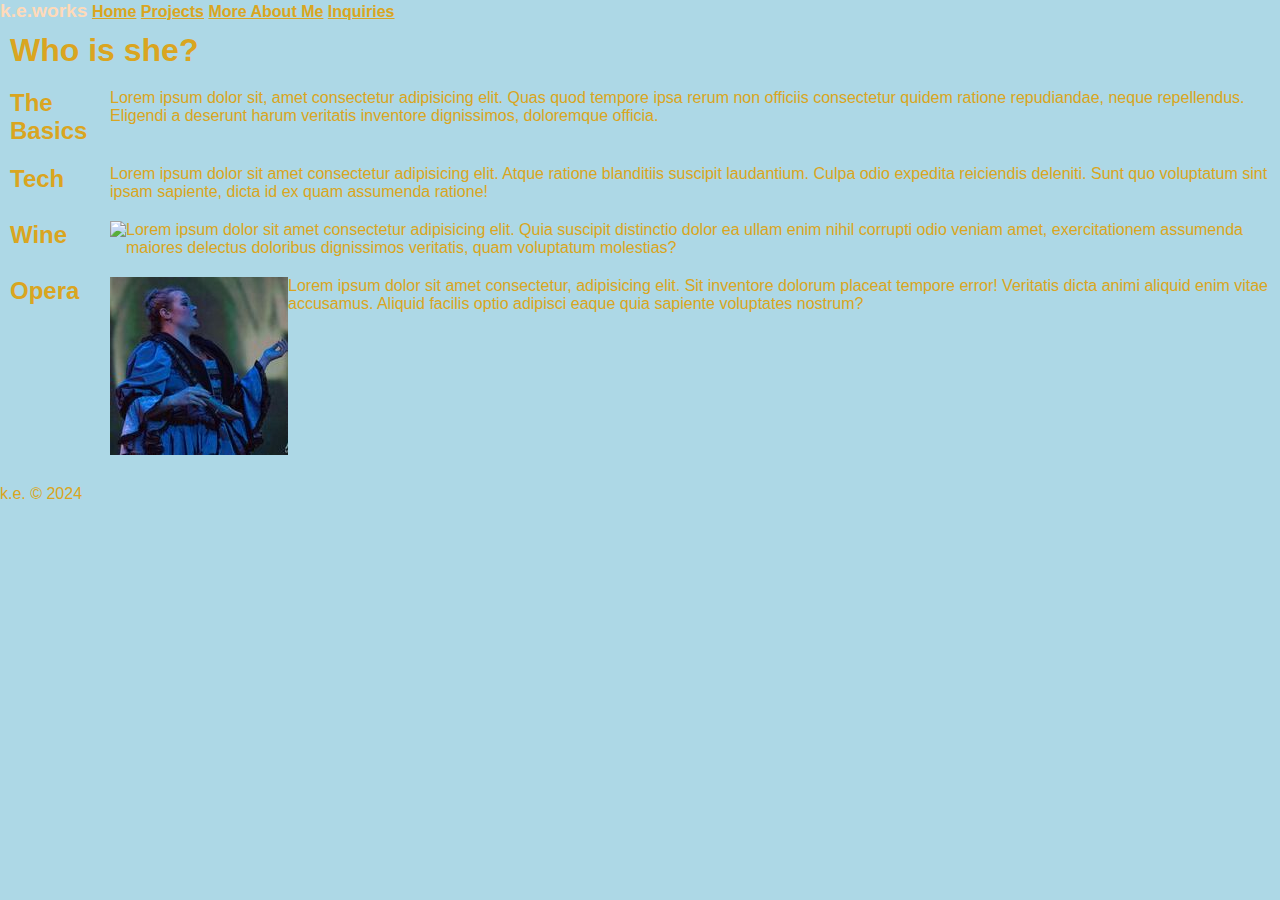
==== about.html @ 9be40611 "page titles updated" ====
<!DOCTYPE html>
<html lang="en">
<head>
    <meta charset="UTF-8">
    <meta name="viewport" content="width=device-width, initial-scale=1.0">
    <title>about: k.e.works</title>
    <link rel="stylesheet" href="./styles.css">
</head>
<body>
    <header>
        <nav>
            <span class="seal">k.e.works</span>
            <a href="./index.html">Home</a>
            <a href="./portfolio.html">Projects</a>
            <a href="./about.html">More About Me</a>
            <a href="./contact.html">Inquiries</a>
        </nav>
    </header>
    <h1>Who is she?</h1>
    
    <div>
    <h2>The Basics</h2>
      <p>Lorem ipsum dolor sit, amet consectetur adipisicing elit. Quas quod tempore ipsa rerum non officiis consectetur quidem ratione repudiandae, neque repellendus. Eligendi a deserunt harum veritatis inventore dignissimos, doloremque officia.</p>
    </div>
      <div>
      <h2>Tech</h2>
      <!-- related image goes here -->
      <img src="">
      <p>Lorem ipsum dolor sit amet consectetur adipisicing elit. Atque ratione blanditiis suscipit laudantium. Culpa odio expedita reiciendis deleniti. Sunt quo voluptatum sint ipsam sapiente, dicta id ex quam assumenda ratione!</p>
    </div>
      <div>
      <h2>Wine</h2>
      <img src="./images/cos-tour.jpg">
      <p>Lorem ipsum dolor sit amet consectetur adipisicing elit. Quia suscipit distinctio dolor ea ullam enim nihil corrupti odio veniam amet, exercitationem assumenda maiores delectus doloribus dignissimos veritatis, quam voluptatum molestias?</p>
    </div>
      <div>
      <h2>Opera</h2>
      <img src="./images/ghosts-of-versailles-activ-still.jpg">
      <p>Lorem ipsum dolor sit amet consectetur, adipisicing elit. Sit inventore dolorum placeat tempore error! Veritatis dicta animi aliquid enim vitae accusamus. Aliquid facilis optio adipisci eaque quia sapiente voluptates nostrum?</p>
    </div>
      <footer>
        <script src="./script.js"></script>
        k.e. &copy; 2024</footer>
    </body>
</html>
---- styles.css ----
* {
    padding: 0;
    margin: 0;
    box-sizing: border-box;
    background-color: lightblue;
    color: goldenrod;
    font-family:Arial, Helvetica, sans-serif;
}

header {
    display: flex;
}

body {
    min-height: 100vh;
    display: flex;
    flex-direction: column;
}


nav {
    font-weight: bold;
}
.seal {
    color: peachpuff;
    font-weight: bolder;
    font-size: larger;
}
h1 {
    text-align: left;
    padding: 10px;
}

.title {
    max-width: 75%;
    padding: 10px;
}

div {
    padding: 10px;
    
    display: flex;
}

h2 {
    min-width: 100px;
}

img {
    max-height: 200px;
    float: right;
}


footer {
    margin-top: 20px;
    text-align: bottom;
}
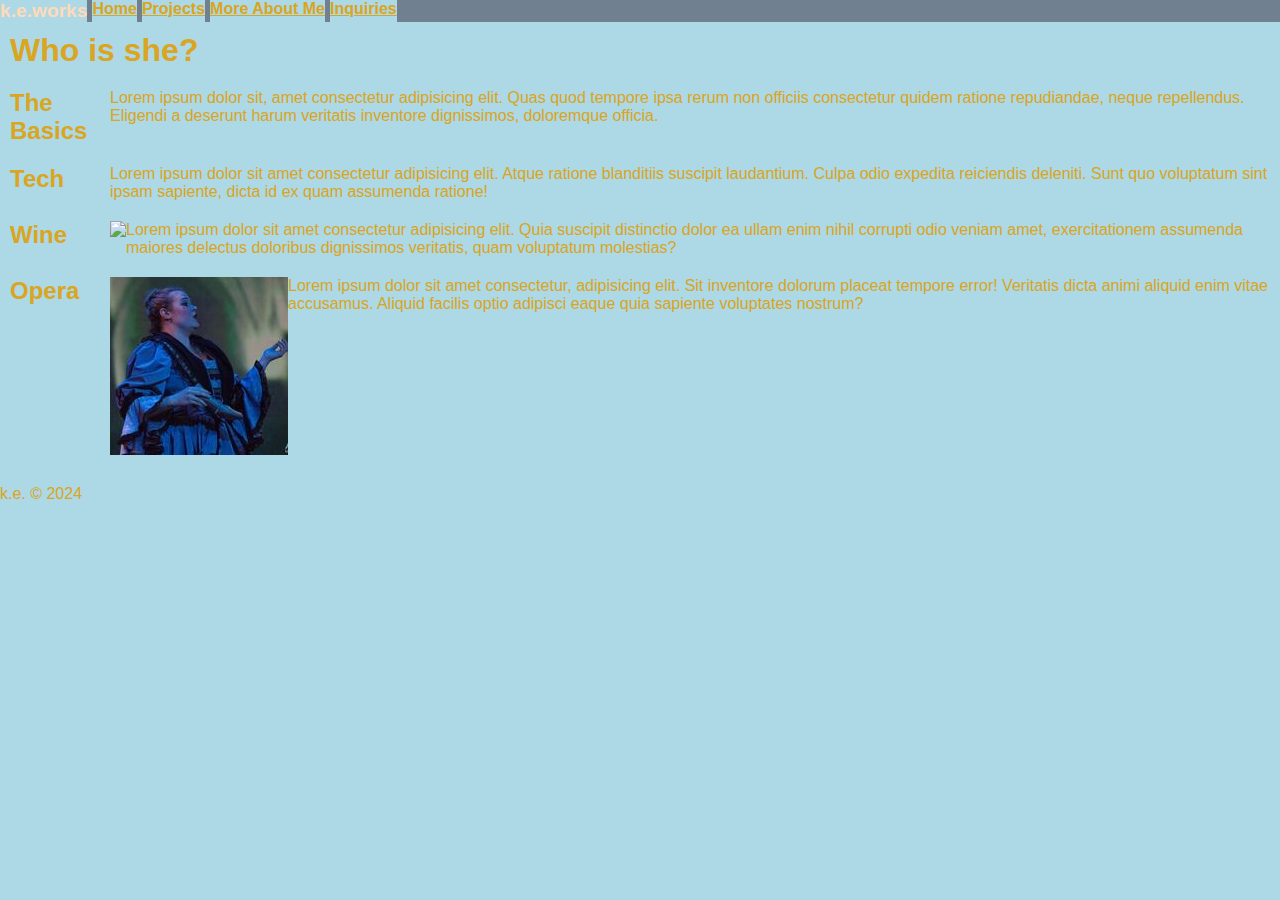
==== commit 30e39d78: "updates to contact form" ====
--- a/about.html
+++ b/about.html
@@ -17,7 +17,7 @@
         </nav>
     </header>
     <h1>Who is she?</h1>
-    
+    <img src="" max-width="500">
     <div>
     <h2>The Basics</h2>
       <p>Lorem ipsum dolor sit, amet consectetur adipisicing elit. Quas quod tempore ipsa rerum non officiis consectetur quidem ratione repudiandae, neque repellendus. Eligendi a deserunt harum veritatis inventore dignissimos, doloremque officia.</p>
@@ -25,17 +25,17 @@
       <div>
       <h2>Tech</h2>
       <!-- related image goes here -->
-      <img src="">
+      <img src="" class="bio">
       <p>Lorem ipsum dolor sit amet consectetur adipisicing elit. Atque ratione blanditiis suscipit laudantium. Culpa odio expedita reiciendis deleniti. Sunt quo voluptatum sint ipsam sapiente, dicta id ex quam assumenda ratione!</p>
     </div>
       <div>
       <h2>Wine</h2>
-      <img src="./images/cos-tour.jpg">
+      <img src="./images/cos-tour.jpg" class="bio">
       <p>Lorem ipsum dolor sit amet consectetur adipisicing elit. Quia suscipit distinctio dolor ea ullam enim nihil corrupti odio veniam amet, exercitationem assumenda maiores delectus doloribus dignissimos veritatis, quam voluptatum molestias?</p>
     </div>
       <div>
       <h2>Opera</h2>
-      <img src="./images/ghosts-of-versailles-activ-still.jpg">
+      <img src="./images/ghosts-of-versailles-activ-still.jpg" class="bio">
       <p>Lorem ipsum dolor sit amet consectetur, adipisicing elit. Sit inventore dolorum placeat tempore error! Veritatis dicta animi aliquid enim vitae accusamus. Aliquid facilis optio adipisci eaque quia sapiente voluptates nostrum?</p>
     </div>
       <footer>
--- a/styles.css
+++ b/styles.css
@@ -5,22 +5,33 @@
     background-color: lightblue;
     color: goldenrod;
     font-family:Arial, Helvetica, sans-serif;
+    
+    
 }
+
+media
 
 header {
     display: flex;
+    background-color: slategray;
 }
 
 body {
     min-height: 100vh;
     display: flex;
     flex-direction: column;
+    
 }
 
 
 nav {
+    background-color: slategray;
     font-weight: bold;
+    display: flex;
+    gap: 5px;
+    
 }
+
 .seal {
     color: peachpuff;
     font-weight: bolder;
@@ -46,9 +57,15 @@
     min-width: 100px;
 }
 
-img {
+.bio {
     max-height: 200px;
     float: right;
+}
+
+form {
+    display: grid;
+    grid-row: 5;
+    gap: 5px;
 }
 
 
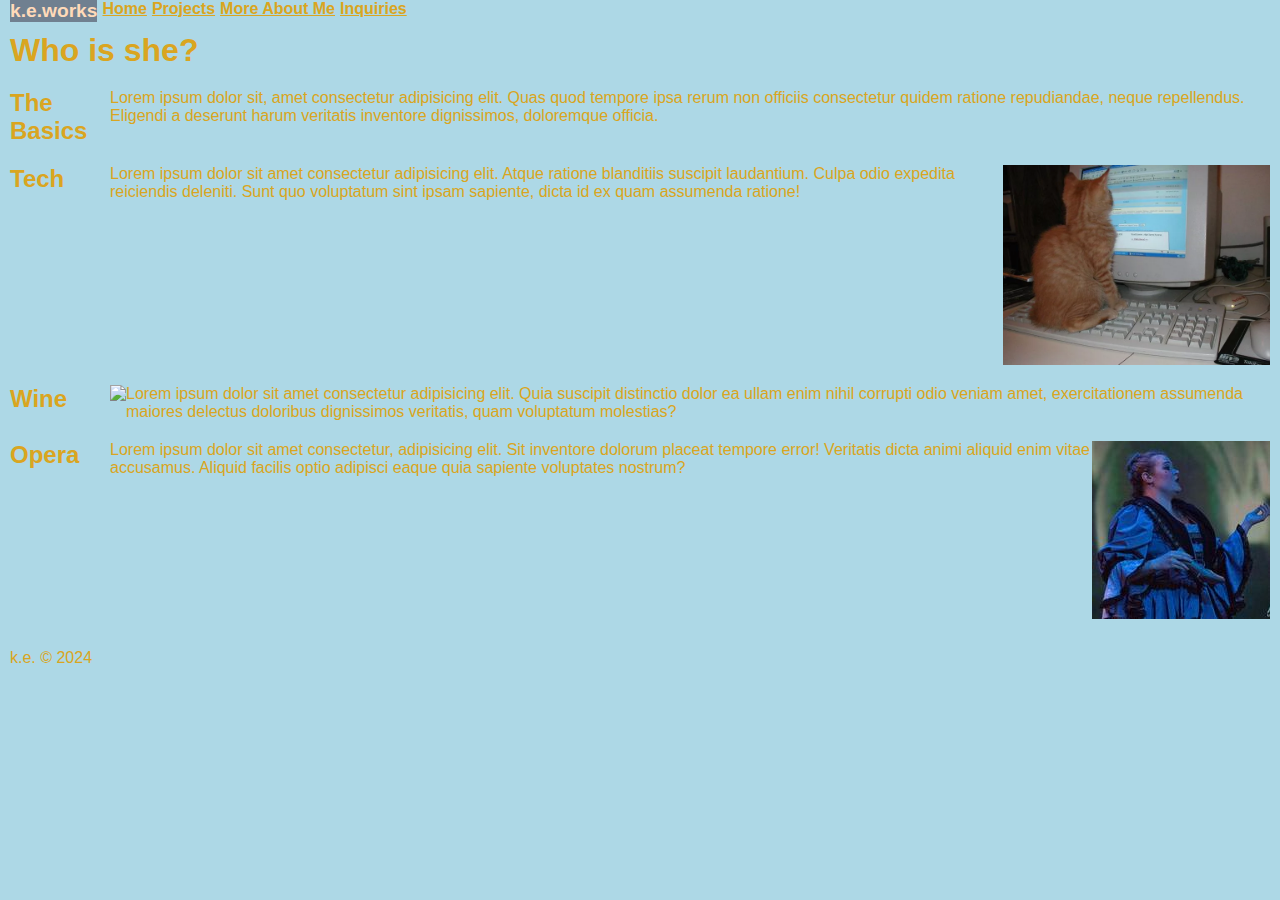
==== commit dba713c1: "image additions and formatting changes" ====
--- a/about.html
+++ b/about.html
@@ -25,8 +25,9 @@
       <div>
       <h2>Tech</h2>
       <!-- related image goes here -->
-      <img src="" class="bio">
+    
       <p>Lorem ipsum dolor sit amet consectetur adipisicing elit. Atque ratione blanditiis suscipit laudantium. Culpa odio expedita reiciendis deleniti. Sunt quo voluptatum sint ipsam sapiente, dicta id ex quam assumenda ratione!</p>
+      <img src="./images/keyboard-cat.jpg" class="bio">
     </div>
       <div>
       <h2>Wine</h2>
@@ -35,8 +36,9 @@
     </div>
       <div>
       <h2>Opera</h2>
+      <p>Lorem ipsum dolor sit amet consectetur, adipisicing elit. Sit inventore dolorum placeat tempore error! Veritatis dicta animi aliquid enim vitae accusamus. Aliquid facilis optio adipisci eaque quia sapiente voluptates nostrum?</p>
       <img src="./images/ghosts-of-versailles-activ-still.jpg" class="bio">
-      <p>Lorem ipsum dolor sit amet consectetur, adipisicing elit. Sit inventore dolorum placeat tempore error! Veritatis dicta animi aliquid enim vitae accusamus. Aliquid facilis optio adipisci eaque quia sapiente voluptates nostrum?</p>
+
     </div>
       <footer>
         <script src="./script.js"></script>
--- a/styles.css
+++ b/styles.css
@@ -9,11 +9,14 @@
     
 }
 
-media
-
+@media (min-width: 1366px) {
+    p {
+        max-width: 75%;
+    }
+}
 header {
     display: flex;
-    background-color: slategray;
+    
 }
 
 body {
@@ -25,7 +28,7 @@
 
 
 nav {
-    background-color: slategray;
+    
     font-weight: bold;
     display: flex;
     gap: 5px;
@@ -34,16 +37,22 @@
 
 .seal {
     color: peachpuff;
+    background-color: slategray;
     font-weight: bolder;
     font-size: larger;
+    margin-left: 10px;
 }
+
 h1 {
     text-align: left;
     padding: 10px;
 }
 
+.home-bg {
+    width: 100%;
+    padding-top: 15px;
+}
 .title {
-    max-width: 75%;
     padding: 10px;
 }
 
@@ -59,10 +68,12 @@
 
 .bio {
     max-height: 200px;
+    max-width: 300px;
     float: right;
 }
 
 form {
+    border: 5px solid aliceblue;
     display: grid;
     grid-row: 5;
     gap: 5px;
@@ -71,5 +82,6 @@
 
 footer {
     margin-top: 20px;
+    margin-left: 10px;
     text-align: bottom;
 }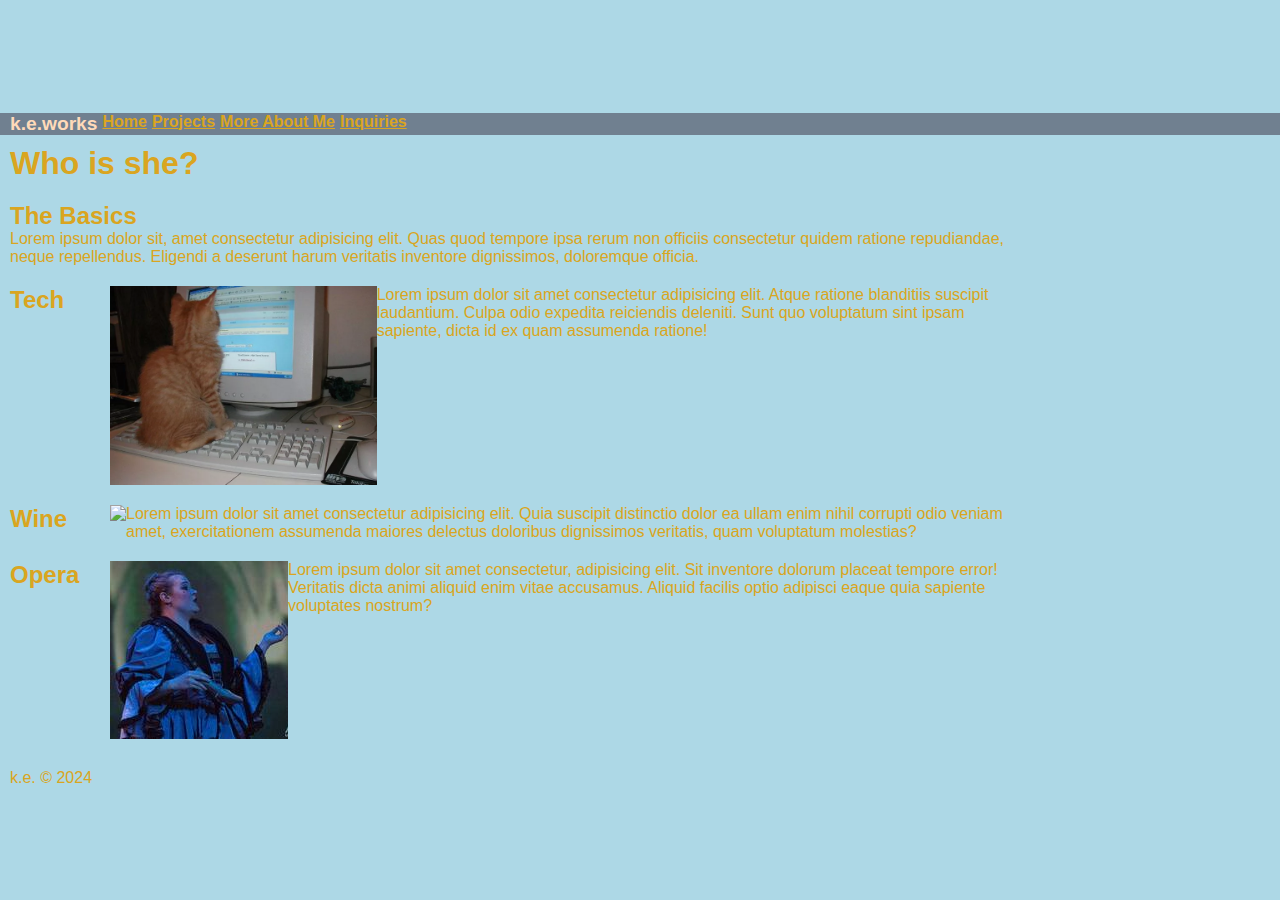
==== commit f665a048: "Additional Structure to Project Page, Added Submission Confirm Page" ====
--- a/about.html
+++ b/about.html
@@ -1,47 +1,67 @@
 <!DOCTYPE html>
 <html lang="en">
-<head>
-    <meta charset="UTF-8">
-    <meta name="viewport" content="width=device-width, initial-scale=1.0">
+  <head>
+    <meta charset="UTF-8" />
+    <meta name="viewport" content="width=device-width, initial-scale=1.0" />
     <title>about: k.e.works</title>
-    <link rel="stylesheet" href="./styles.css">
-</head>
-<body>
+    <link rel="stylesheet" href="./styles.css" />
+  </head>
+  <body>
     <header>
-        <nav>
-            <span class="seal">k.e.works</span>
-            <a href="./index.html">Home</a>
-            <a href="./portfolio.html">Projects</a>
-            <a href="./about.html">More About Me</a>
-            <a href="./contact.html">Inquiries</a>
-        </nav>
+      <nav>
+        <span class="seal">k.e.works</span>
+        <a href="./index.html">Home</a>
+        <a href="./portfolio.html">Projects</a>
+        <a href="./about.html">More About Me</a>
+        <a href="./contact.html">Inquiries</a>
+      </nav>
     </header>
     <h1>Who is she?</h1>
-    <img src="" max-width="500">
+    <img src="" max-width="500" />
     <div>
-    <h2>The Basics</h2>
-      <p>Lorem ipsum dolor sit, amet consectetur adipisicing elit. Quas quod tempore ipsa rerum non officiis consectetur quidem ratione repudiandae, neque repellendus. Eligendi a deserunt harum veritatis inventore dignissimos, doloremque officia.</p>
+      <h2>The Basics</h2>
+      <p>
+        Lorem ipsum dolor sit, amet consectetur adipisicing elit. Quas quod
+        tempore ipsa rerum non officiis consectetur quidem ratione repudiandae,
+        neque repellendus. Eligendi a deserunt harum veritatis inventore
+        dignissimos, doloremque officia.
+      </p>
     </div>
-      <div>
+    <div class='about-info'>
       <h2>Tech</h2>
-      <!-- related image goes here -->
-    
-      <p>Lorem ipsum dolor sit amet consectetur adipisicing elit. Atque ratione blanditiis suscipit laudantium. Culpa odio expedita reiciendis deleniti. Sunt quo voluptatum sint ipsam sapiente, dicta id ex quam assumenda ratione!</p>
-      <img src="./images/keyboard-cat.jpg" class="bio">
+      <img src="./images/keyboard-cat.jpg" class="bio" />
+
+      <p class="bio-text">
+        Lorem ipsum dolor sit amet consectetur adipisicing elit. Atque ratione
+        blanditiis suscipit laudantium. Culpa odio expedita reiciendis deleniti.
+        Sunt quo voluptatum sint ipsam sapiente, dicta id ex quam assumenda
+        ratione!
+      </p>
     </div>
-      <div>
+    <div class="about-info">
       <h2>Wine</h2>
-      <img src="./images/cos-tour.jpg" class="bio">
-      <p>Lorem ipsum dolor sit amet consectetur adipisicing elit. Quia suscipit distinctio dolor ea ullam enim nihil corrupti odio veniam amet, exercitationem assumenda maiores delectus doloribus dignissimos veritatis, quam voluptatum molestias?</p>
+      <img src="./images/cos-tour.jpg" class="bio" />
+      <p>
+        Lorem ipsum dolor sit amet consectetur adipisicing elit. Quia suscipit
+        distinctio dolor ea ullam enim nihil corrupti odio veniam amet,
+        exercitationem assumenda maiores delectus doloribus dignissimos
+        veritatis, quam voluptatum molestias?
+      </p>
     </div>
-      <div>
+    <div class='about-info'>
       <h2>Opera</h2>
-      <p>Lorem ipsum dolor sit amet consectetur, adipisicing elit. Sit inventore dolorum placeat tempore error! Veritatis dicta animi aliquid enim vitae accusamus. Aliquid facilis optio adipisci eaque quia sapiente voluptates nostrum?</p>
-      <img src="./images/ghosts-of-versailles-activ-still.jpg" class="bio">
+      <img src="./images/ghosts-of-versailles-activ-still.jpg" class="bio" />
 
+      <p>
+        Lorem ipsum dolor sit amet consectetur, adipisicing elit. Sit inventore
+        dolorum placeat tempore error! Veritatis dicta animi aliquid enim vitae
+        accusamus. Aliquid facilis optio adipisci eaque quia sapiente voluptates
+        nostrum?
+      </p>
     </div>
-      <footer>
-        <script src="./script.js"></script>
-        k.e. &copy; 2024</footer>
-    </body>
-</html>+    <footer>
+      <script src="./script.js"></script>
+      k.e. &copy; 2024
+    </footer>
+  </body>
+</html>
--- a/styles.css
+++ b/styles.css
@@ -2,27 +2,40 @@
     padding: 0;
     margin: 0;
     box-sizing: border-box;
-    background-color: lightblue;
+    /* background-color: lightblue; */
     color: goldenrod;
     font-family:Arial, Helvetica, sans-serif;
     
     
 }
 
-@media (min-width: 1366px) {
+@media (min-width: 1000px) {
+    
+    .about-info {
+        display: flex;
+        flex-direction: row;    
+    }
     p {
-        max-width: 75%;
+        margin-right: 20%;
     }
-}
+    form {
+        max-width: 60%;
+    }
+}   
+
+
+
 header {
     display: flex;
-    
+    background-color: slategray;
 }
 
 body {
     min-height: 100vh;
+    background-color: lightblue;
     display: flex;
     flex-direction: column;
+    justify-content: center;
     
 }
 
@@ -32,7 +45,7 @@
     font-weight: bold;
     display: flex;
     gap: 5px;
-    
+    /* background-color: slategray; */
 }
 
 .seal {
@@ -59,7 +72,7 @@
 div {
     padding: 10px;
     
-    display: flex;
+    /* display: flex; */
 }
 
 h2 {
@@ -70,6 +83,11 @@
     max-height: 200px;
     max-width: 300px;
     float: right;
+}
+
+.bio-text {
+    max-width: 70%;
+    text-wrap: left;
 }
 
 form {
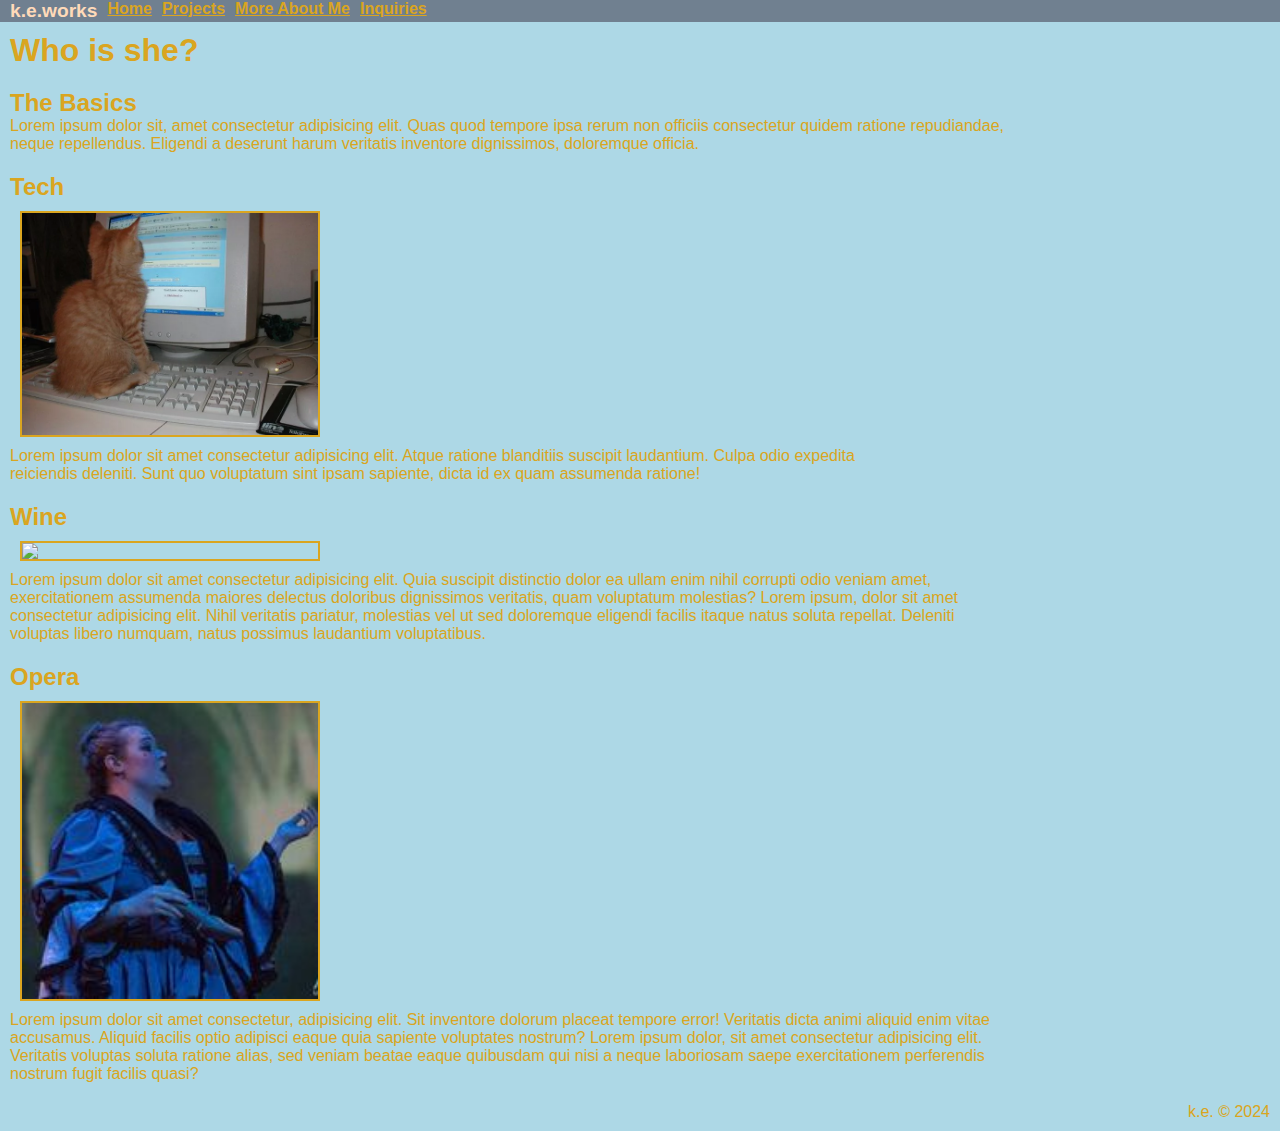
==== commit b2c659e4: "second save" ====
--- a/about.html
+++ b/about.html
@@ -27,7 +27,7 @@
         dignissimos, doloremque officia.
       </p>
     </div>
-    <div class='about-info'>
+    <div class="about-info">
       <h2>Tech</h2>
       <img src="./images/keyboard-cat.jpg" class="bio" />
 
@@ -45,10 +45,13 @@
         Lorem ipsum dolor sit amet consectetur adipisicing elit. Quia suscipit
         distinctio dolor ea ullam enim nihil corrupti odio veniam amet,
         exercitationem assumenda maiores delectus doloribus dignissimos
-        veritatis, quam voluptatum molestias?
+        veritatis, quam voluptatum molestias? Lorem ipsum, dolor sit amet
+        consectetur adipisicing elit. Nihil veritatis pariatur, molestias vel ut
+        sed doloremque eligendi facilis itaque natus soluta repellat. Deleniti
+        voluptas libero numquam, natus possimus laudantium voluptatibus.
       </p>
     </div>
-    <div class='about-info'>
+    <div class="about-info">
       <h2>Opera</h2>
       <img src="./images/ghosts-of-versailles-activ-still.jpg" class="bio" />
 
@@ -56,7 +59,10 @@
         Lorem ipsum dolor sit amet consectetur, adipisicing elit. Sit inventore
         dolorum placeat tempore error! Veritatis dicta animi aliquid enim vitae
         accusamus. Aliquid facilis optio adipisci eaque quia sapiente voluptates
-        nostrum?
+        nostrum? Lorem ipsum dolor, sit amet consectetur adipisicing elit.
+        Veritatis voluptas soluta ratione alias, sed veniam beatae eaque
+        quibusdam qui nisi a neque laboriosam saepe exercitationem perferendis
+        nostrum fugit facilis quasi?
       </p>
     </div>
     <footer>
--- a/styles.css
+++ b/styles.css
@@ -1,105 +1,122 @@
+
 * {
-    padding: 0;
-    margin: 0;
-    box-sizing: border-box;
-    /* background-color: lightblue; */
-    color: goldenrod;
-    font-family:Arial, Helvetica, sans-serif;
-    
-    
+  padding: 0;
+  margin: 0;
+  box-sizing: border-box;
+  /* background-color: lightblue; */
+  color: goldenrod;
+  font-family: Arial, Helvetica, sans-serif;
 }
 
-@media (min-width: 1000px) {
+@media (min-width: 1025px) {
+  .about-info {
+    display: flex;
+    flex-direction: column;
+    flex-wrap: nowrap;
+    justify-content: space-between;
+    /* align-items: flex-start; */
+  }
+
+  /* img .bio {
+    display: flex;
+    justify-content: flex-start;
+    align-items: center;
     
-    .about-info {
-        display: flex;
-        flex-direction: row;    
-    }
-    p {
-        margin-right: 20%;
-    }
-    form {
-        max-width: 60%;
-    }
-}   
-
-
+  } */
+  p {
+    margin-right: 20%;
+  }
+  form {
+    max-width: 60%;
+  }
+}
 
 header {
-    display: flex;
-    background-color: slategray;
+  display: flex;
+  background-color: slategray;
+  }
+
+body {
+  min-height: 100vh;
+  background-color: lightblue;
+  display: flex;
+  flex-direction: column;
+  flex-wrap: wrap;
+  justify-content: space-around;
 }
 
-body {
-    min-height: 100vh;
-    background-color: lightblue;
-    display: flex;
-    flex-direction: column;
-    justify-content: center;
-    
+nav {
+  font-weight: bold;
+  display: flex;
+  gap: 10px;
+}
+
+.seal {
+  color: peachpuff;
+  background-color: slategray;
+  font-weight: bolder;
+  font-size: larger;
+  margin-left: 10px;
+}
+
+h1 {
+  text-align: left;
+  padding: 10px;
+}
+
+.home-bg {
+  width: 100%;
+  padding-top: 15px;
+}
+.title {
+  padding: 10px;
+}
+
+div {
+  padding: 10px;
+  justify-content: flex-end;
+}
+
+h2 {
+  min-width: 100px;
+}
+
+.bio {
+  /* min-width: 200px;
+  min-height: 100px;
+  max-height: 200px;
+  max-width: 300px; */
+  width: 300px;
+  height: auto;
+  float: right;
+  border: solid 2px;
+  margin: 10px;
+}
+
+.bio-text {
+  display: flex;
+  flex-flow: row wrap;
+  justify-content: flex-start;
+  max-width: 70%;
+  
+}
+
+form {
+  border: 1px transparent;
+  display: flex;
+  flex-direction: column;
+  gap: 5px;
+  width: 300px;
+}
+
+footer {
+  display: flex;
+  justify-content: flex-end;
+  margin: 10px 10px;
 }
 
 
-nav {
-    
-    font-weight: bold;
-    display: flex;
-    gap: 5px;
-    /* background-color: slategray; */
-}
-
-.seal {
-    color: peachpuff;
-    background-color: slategray;
-    font-weight: bolder;
-    font-size: larger;
-    margin-left: 10px;
-}
-
-h1 {
-    text-align: left;
-    padding: 10px;
-}
-
-.home-bg {
-    width: 100%;
-    padding-top: 15px;
-}
-.title {
-    padding: 10px;
-}
-
-div {
-    padding: 10px;
-    
-    /* display: flex; */
-}
-
-h2 {
-    min-width: 100px;
-}
-
-.bio {
-    max-height: 200px;
-    max-width: 300px;
-    float: right;
-}
-
-.bio-text {
-    max-width: 70%;
-    text-wrap: left;
-}
-
-form {
-    border: 5px solid aliceblue;
-    display: grid;
-    grid-row: 5;
-    gap: 5px;
-}
-
-
-footer {
-    margin-top: 20px;
-    margin-left: 10px;
-    text-align: bottom;
+a:visited {
+  
+  color: darkorange;
 }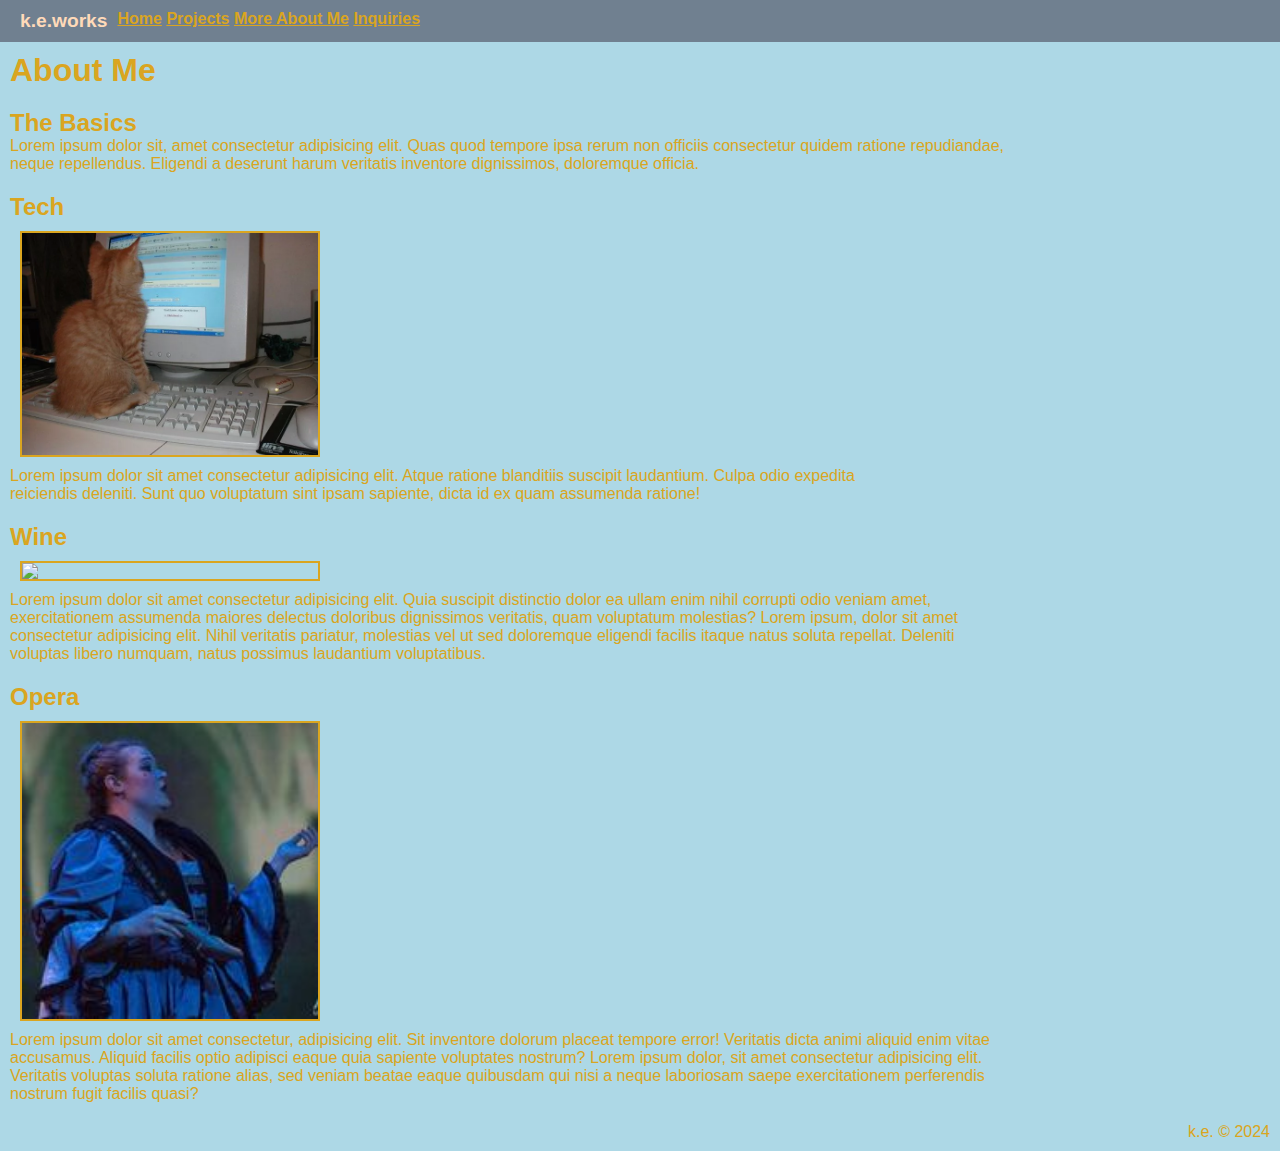
==== commit e4915de6: "Nav syntax and additional CSS" ====
--- a/about.html
+++ b/about.html
@@ -8,15 +8,17 @@
   </head>
   <body>
     <header>
-      <nav>
+      <div class="nav">
         <span class="seal">k.e.works</span>
+        <ul>
         <a href="./index.html">Home</a>
         <a href="./portfolio.html">Projects</a>
         <a href="./about.html">More About Me</a>
         <a href="./contact.html">Inquiries</a>
-      </nav>
+      </ul>
+      </div>
     </header>
-    <h1>Who is she?</h1>
+    <h1>About Me</h1>
     <img src="" max-width="500" />
     <div>
       <h2>The Basics</h2>
--- a/styles.css
+++ b/styles.css
@@ -17,12 +17,7 @@
     /* align-items: flex-start; */
   }
 
-  /* img .bio {
-    display: flex;
-    justify-content: flex-start;
-    align-items: center;
-    
-  } */
+ 
   p {
     margin-right: 20%;
   }
@@ -45,7 +40,7 @@
   justify-content: space-around;
 }
 
-nav {
+.nav {
   font-weight: bold;
   display: flex;
   gap: 10px;
@@ -107,6 +102,7 @@
   flex-direction: column;
   gap: 5px;
   width: 300px;
+  
 }
 
 footer {
@@ -118,5 +114,9 @@
 
 a:visited {
   
-  color: darkorange;
+  color: gold;
+}
+
+input:hover {
+  background-color: gold;
 }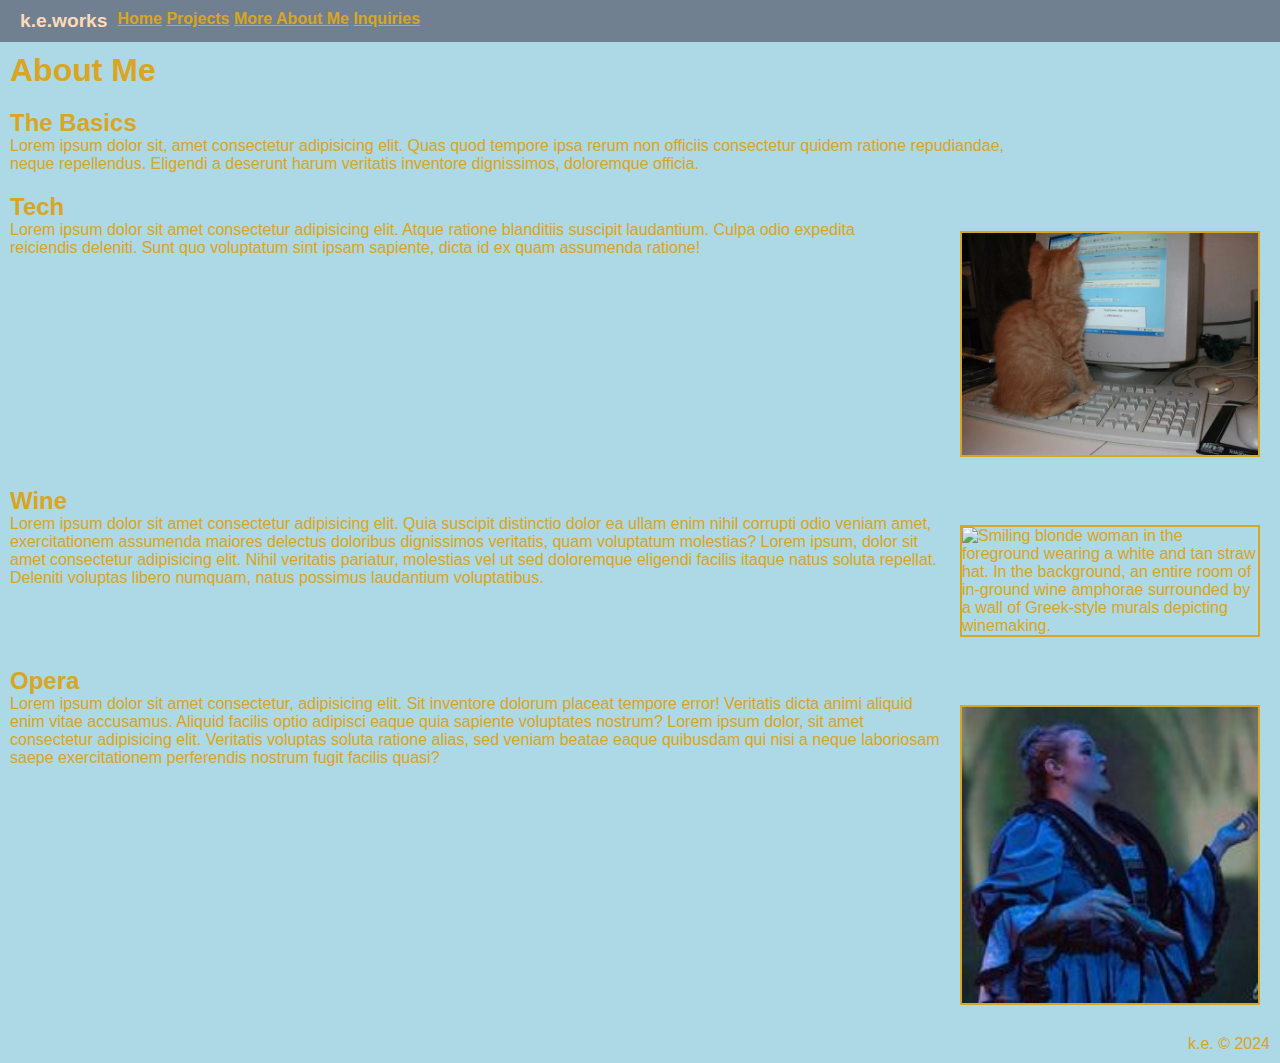
==== commit 153b4934: "Alt text for images" ====
--- a/about.html
+++ b/about.html
@@ -11,15 +11,15 @@
       <div class="nav">
         <span class="seal">k.e.works</span>
         <ul>
-        <a href="./index.html">Home</a>
-        <a href="./portfolio.html">Projects</a>
-        <a href="./about.html">More About Me</a>
-        <a href="./contact.html">Inquiries</a>
-      </ul>
+          <a href="./index.html">Home</a>
+          <a href="./portfolio.html">Projects</a>
+          <a href="./about.html">More About Me</a>
+          <a href="./contact.html">Inquiries</a>
+        </ul>
       </div>
     </header>
     <h1>About Me</h1>
-    <img src="" max-width="500" />
+    <!-- <img src="" max-width="500" /> -->
     <div>
       <h2>The Basics</h2>
       <p>
@@ -31,7 +31,11 @@
     </div>
     <div class="about-info">
       <h2>Tech</h2>
-      <img src="./images/keyboard-cat.jpg" class="bio" />
+      <img
+        src="./images/keyboard-cat.jpg"
+        class="bio"
+        alt="Ginger kitten sitting on the keyboard of an old-school box monitor desktop computer."
+      />
 
       <p class="bio-text">
         Lorem ipsum dolor sit amet consectetur adipisicing elit. Atque ratione
@@ -42,7 +46,11 @@
     </div>
     <div class="about-info">
       <h2>Wine</h2>
-      <img src="./images/cos-tour.jpg" class="bio" />
+      <img
+        src="./images/cos-tour.jpg"
+        class="bio"
+        alt="Smiling blonde woman in the foreground wearing a white and tan straw hat. In the background, an entire room of in-ground wine amphorae surrounded by a wall of Greek-style murals depicting winemaking."
+      />
       <p>
         Lorem ipsum dolor sit amet consectetur adipisicing elit. Quia suscipit
         distinctio dolor ea ullam enim nihil corrupti odio veniam amet,
@@ -55,7 +63,11 @@
     </div>
     <div class="about-info">
       <h2>Opera</h2>
-      <img src="./images/ghosts-of-versailles-activ-still.jpg" class="bio" />
+      <img
+        src="./images/ghosts-of-versailles-activ-still.jpg"
+        class="bio"
+        alt="A ghostly-pale singing woman with an elaborate half-up hairstyle in an ornate purple and black Baroque-style dress."
+      />
 
       <p>
         Lorem ipsum dolor sit amet consectetur, adipisicing elit. Sit inventore
--- a/styles.css
+++ b/styles.css
@@ -16,7 +16,7 @@
     justify-content: space-between;
     /* align-items: flex-start; */
   }
-
+  
  
   p {
     margin-right: 20%;
@@ -67,13 +67,30 @@
   padding: 10px;
 }
 
+.about-info {
+  display: inline-block;
+  text-wrap: wrap;
+}
+
 div {
   padding: 10px;
-  justify-content: flex-end;
+  /* justify-content: flex-end; */
 }
 
 h2 {
   min-width: 100px;
+}
+
+.grid-container {
+  display: grid;
+  grid-template-rows: 1fr 1fr;
+  grid-template-columns: 1fr 1fr;
+}
+.project {
+ display: flex-column;
+ justify-content: space-around;
+ padding: 15px;
+
 }
 
 .bio {
@@ -111,8 +128,11 @@
   margin: 10px 10px;
 }
 
+a.project-page {
+  color: darkorange;
+}
 
-a:visited {
+a.project-page:visited {
   
   color: gold;
 }
